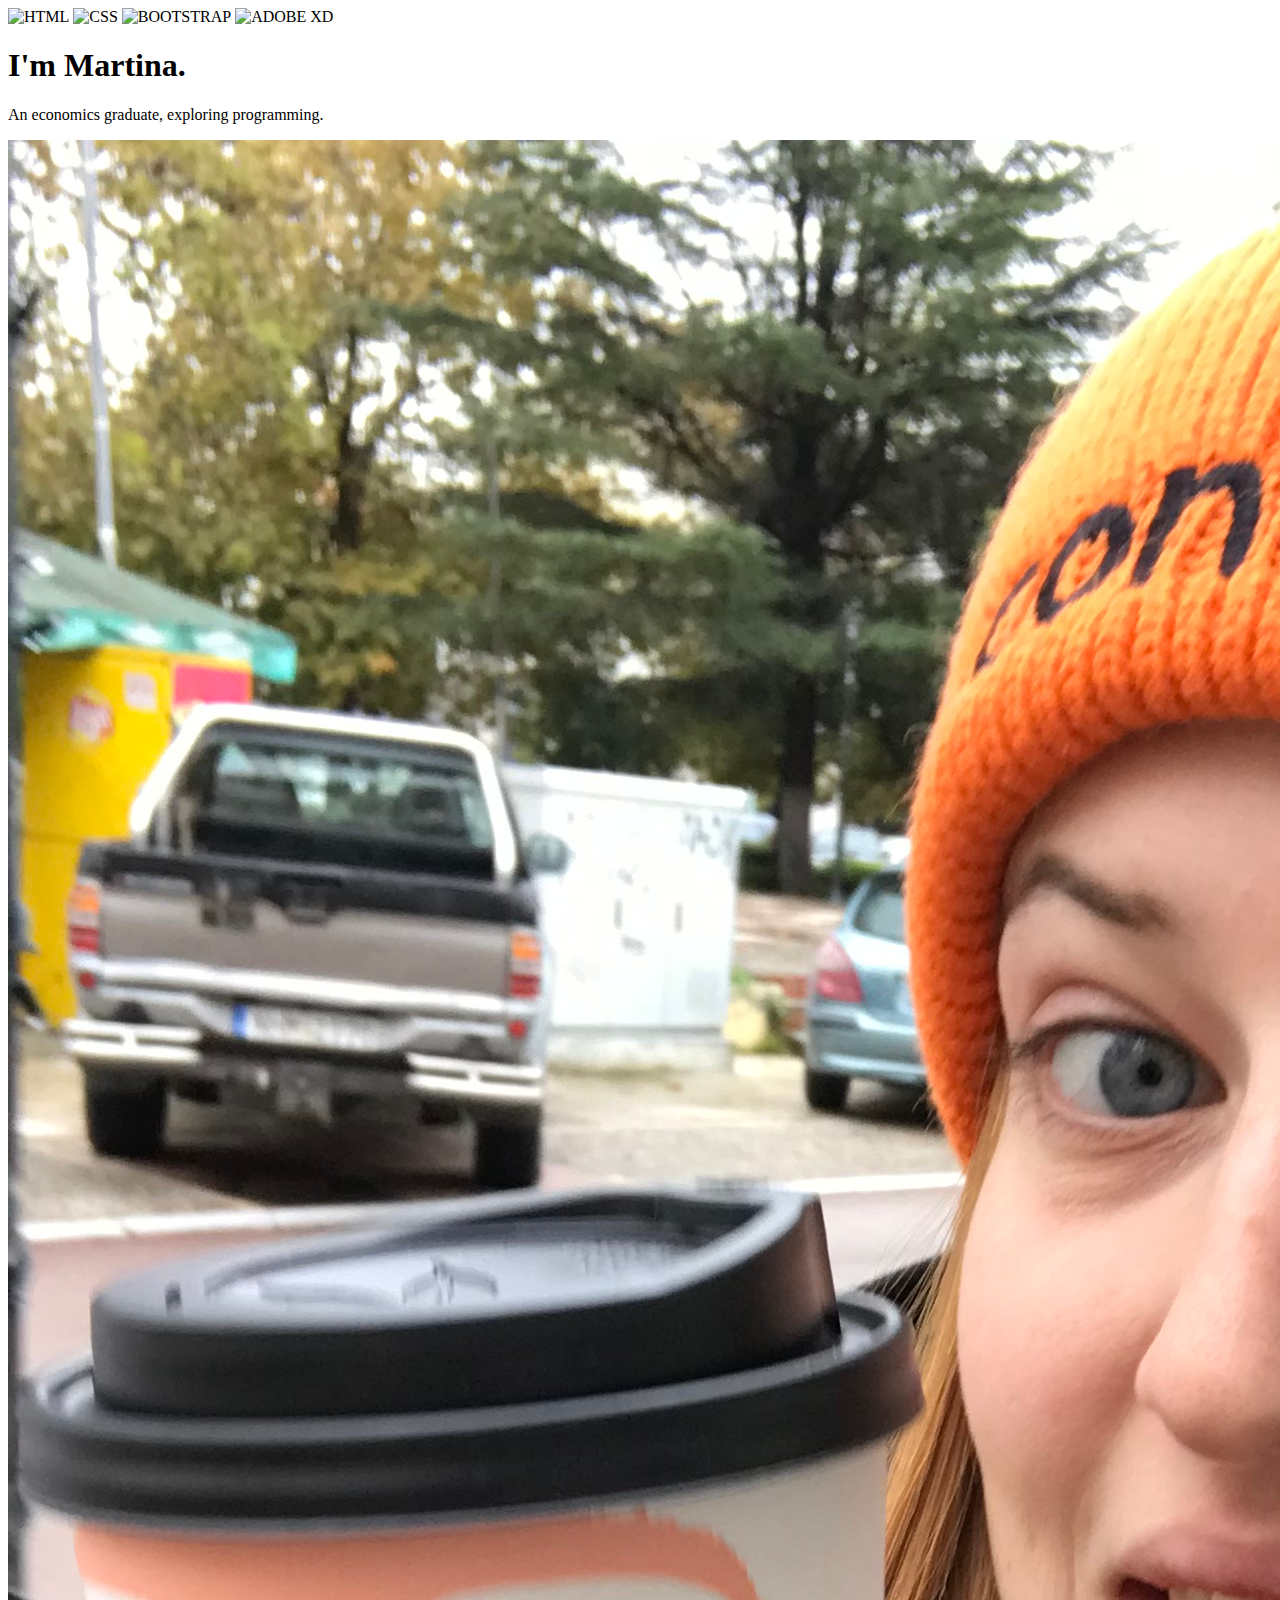
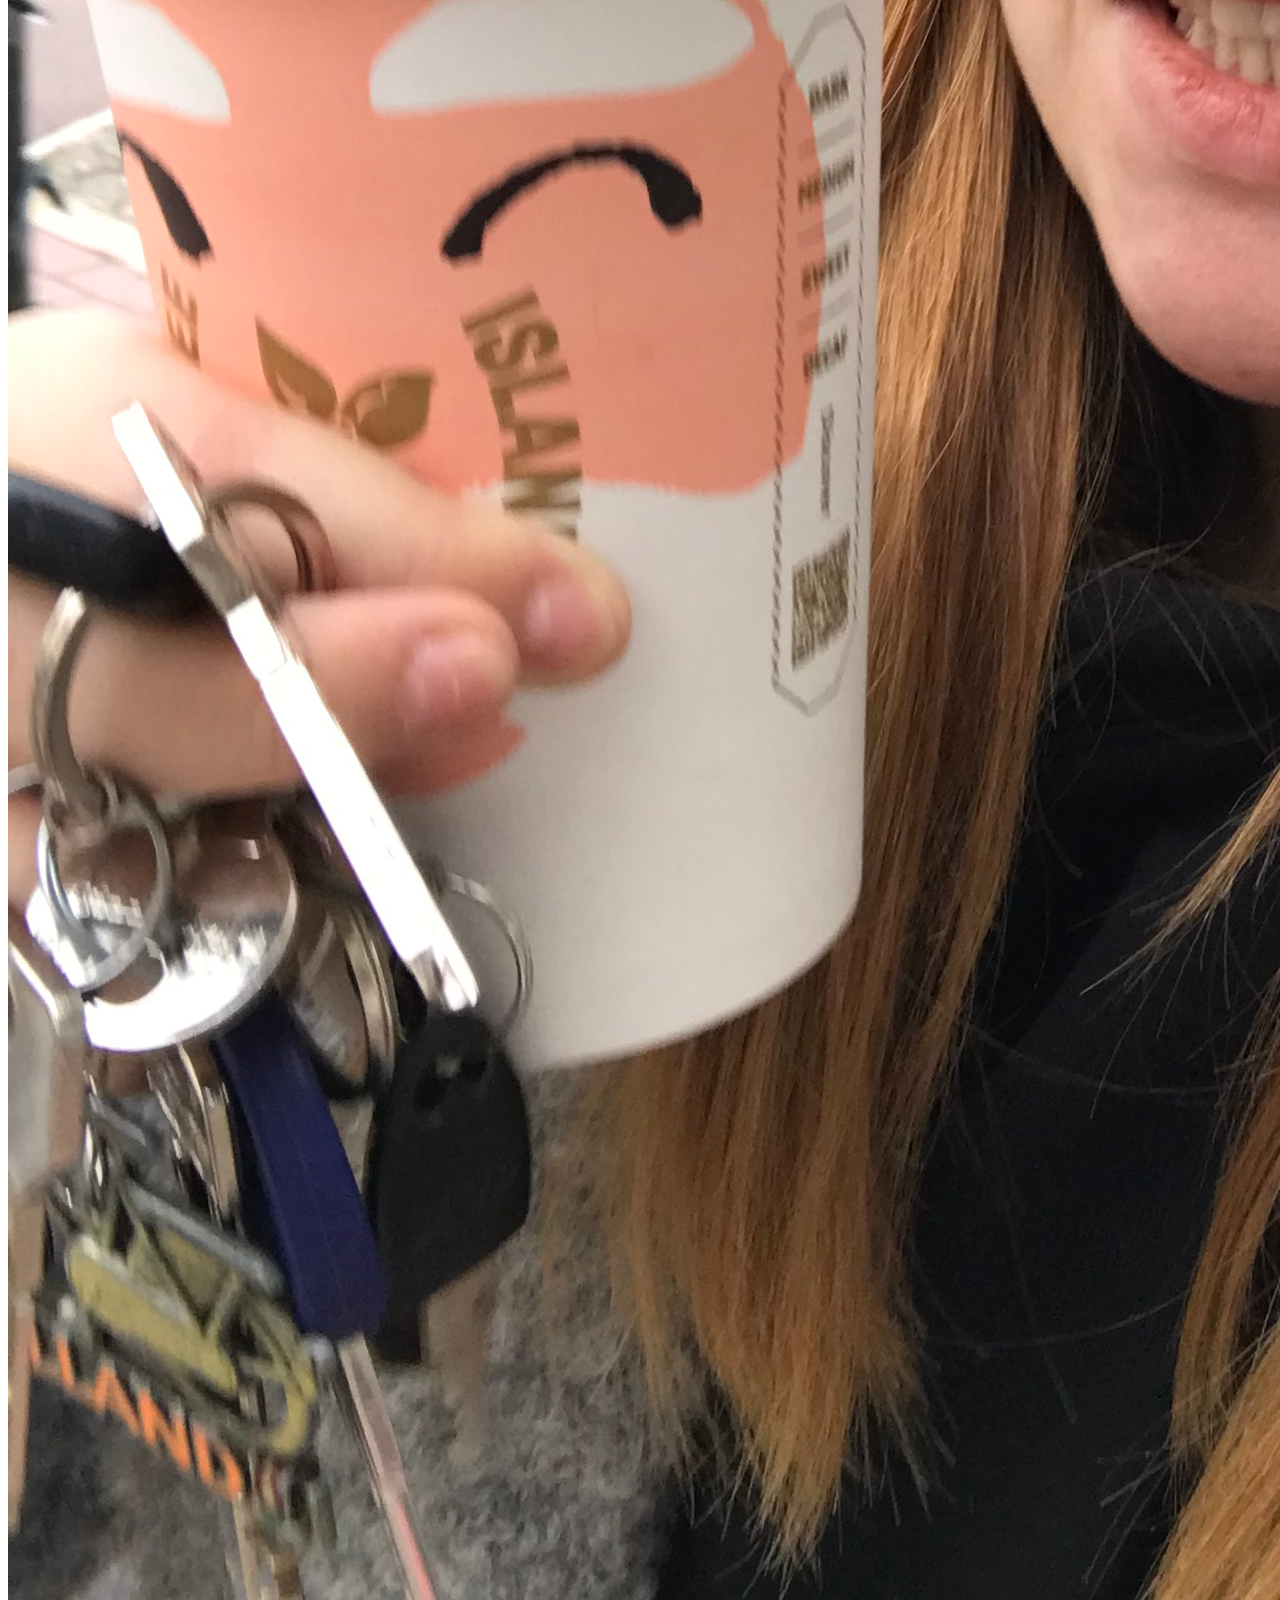
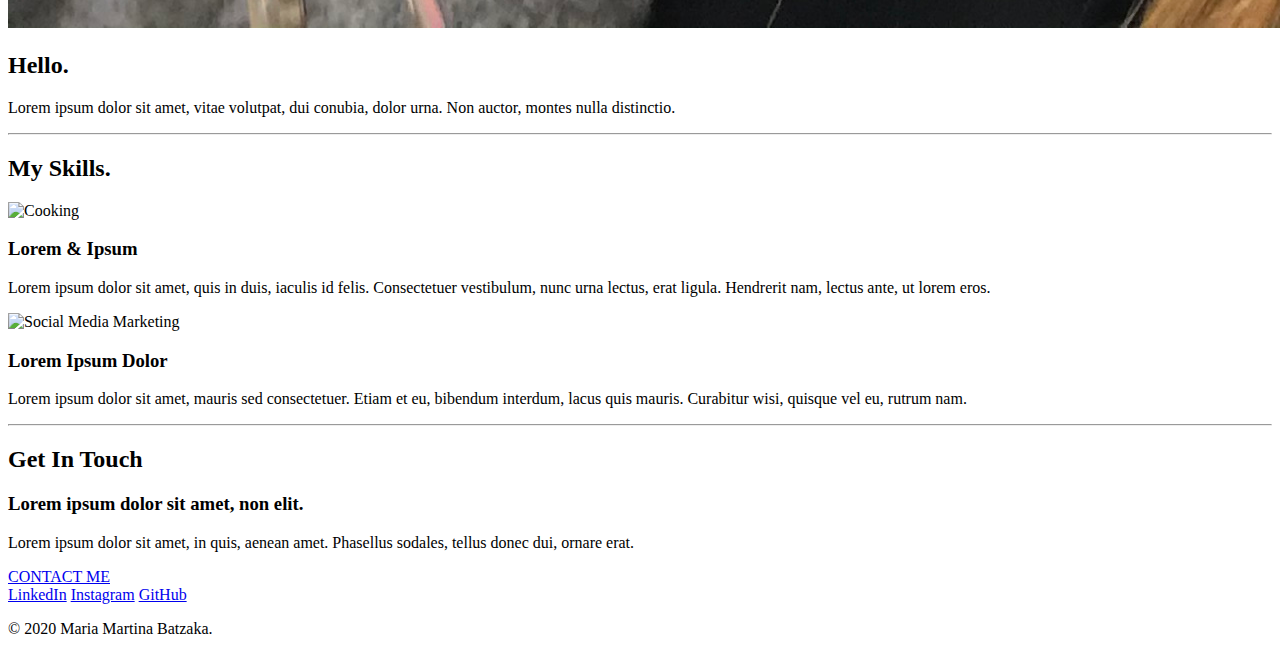
==== index.html @ ab82960e "Add files via upload" ====
<!DOCTYPE html>
<html lang="en" dir="ltr">
  <head>
    <meta charset="utf-8">
    <title>Maria Martina Batzaka</title>
    <link rel="stylesheet" href="css/styles.css">
    <link rel="icon" href="favicon.ico">
  </head>
  <body>

  <div class="top">
<img class="html" src="https://image.flaticon.com/icons/svg/2393/2393367.svg" alt="HTML" />
<img class="css" src="https://image.flaticon.com/icons/svg/617/617448.svg" alt="CSS" />
<img class="b" src="https://image.flaticon.com/icons/svg/1348/1348026.svg" alt="BOOTSTRAP"  />
<img class="xd" src="https://image.flaticon.com/icons/svg/726/726023.svg" alt="ADOBE XD" />
    <div id="container">
      <h1>I'm Martina.</h1>
      <p>An economics graduate, exploring programming.</p>
    </div>
  </div>


  <div class="middle-container">
    <div class="profile">
     <img class="prof_pic" src="IMG_4777.jpg" alt="Profile Picture">
      <h2>Hello.</h2>
      <p class="intro">Lorem ipsum dolor sit amet, vitae volutpat, dui conubia, dolor urna. Non auctor, montes nulla distinctio.</p>
    </div>
    <hr>

 <div class="skills">
      <h2>My Skills.</h2>
      <div class="skill-row">
        <img class="skill-row1" src="https://image.flaticon.com/icons/svg/3021/3021897.svg" alt="Cooking">
        <h3>Lorem & Ipsum</h3>
        <p>Lorem ipsum dolor sit amet, quis in duis, iaculis id felis. Consectetuer vestibulum, nunc urna lectus, erat ligula. Hendrerit nam, lectus ante, ut lorem eros.</p>
      </div>
    <div class="skill-row">
      <div class="skillrow">
       <img class="skill-row2" src="https://www.flaticon.com/premium-icon/icons/svg/2364/2364754.svg" alt="Social Media Marketing">
       <h3>Lorem Ipsum Dolor</h3>
       <p>Lorem ipsum dolor sit amet, mauris sed consectetuer. Etiam et eu, bibendum interdum, lacus quis mauris. Curabitur wisi, quisque vel eu, rutrum nam.</p>
      </div>
    </div>
   </div>
   <hr>


    <div class="contact-me">
      <h2>Get In Touch</h2>
      <h3>Lorem ipsum dolor sit amet, non elit.</h3>
      <p class="contact">Lorem ipsum dolor sit amet, in quis, aenean amet. Phasellus sodales, tellus donec dui, ornare erat.</p>
      <a class="myButton" href="mailto:martina.batzaka@gmail.com">CONTACT ME</a>
    </div>
  </div>


  <div class="bottom-container">
    <a class="footer-link" href="https://www.linkedin.com/in/batzaka/">LinkedIn</a>
    <a class="footer-link" href="https://www.instagram.com/_____martina/">Instagram</a>
    <a class="footer-link" href="https://github.com/martinabatzaka">GitHub</a>
    <p class="copyrights">  © 2020 Maria Martina Batzaka.</p>
  </div>
  </body>
</html>
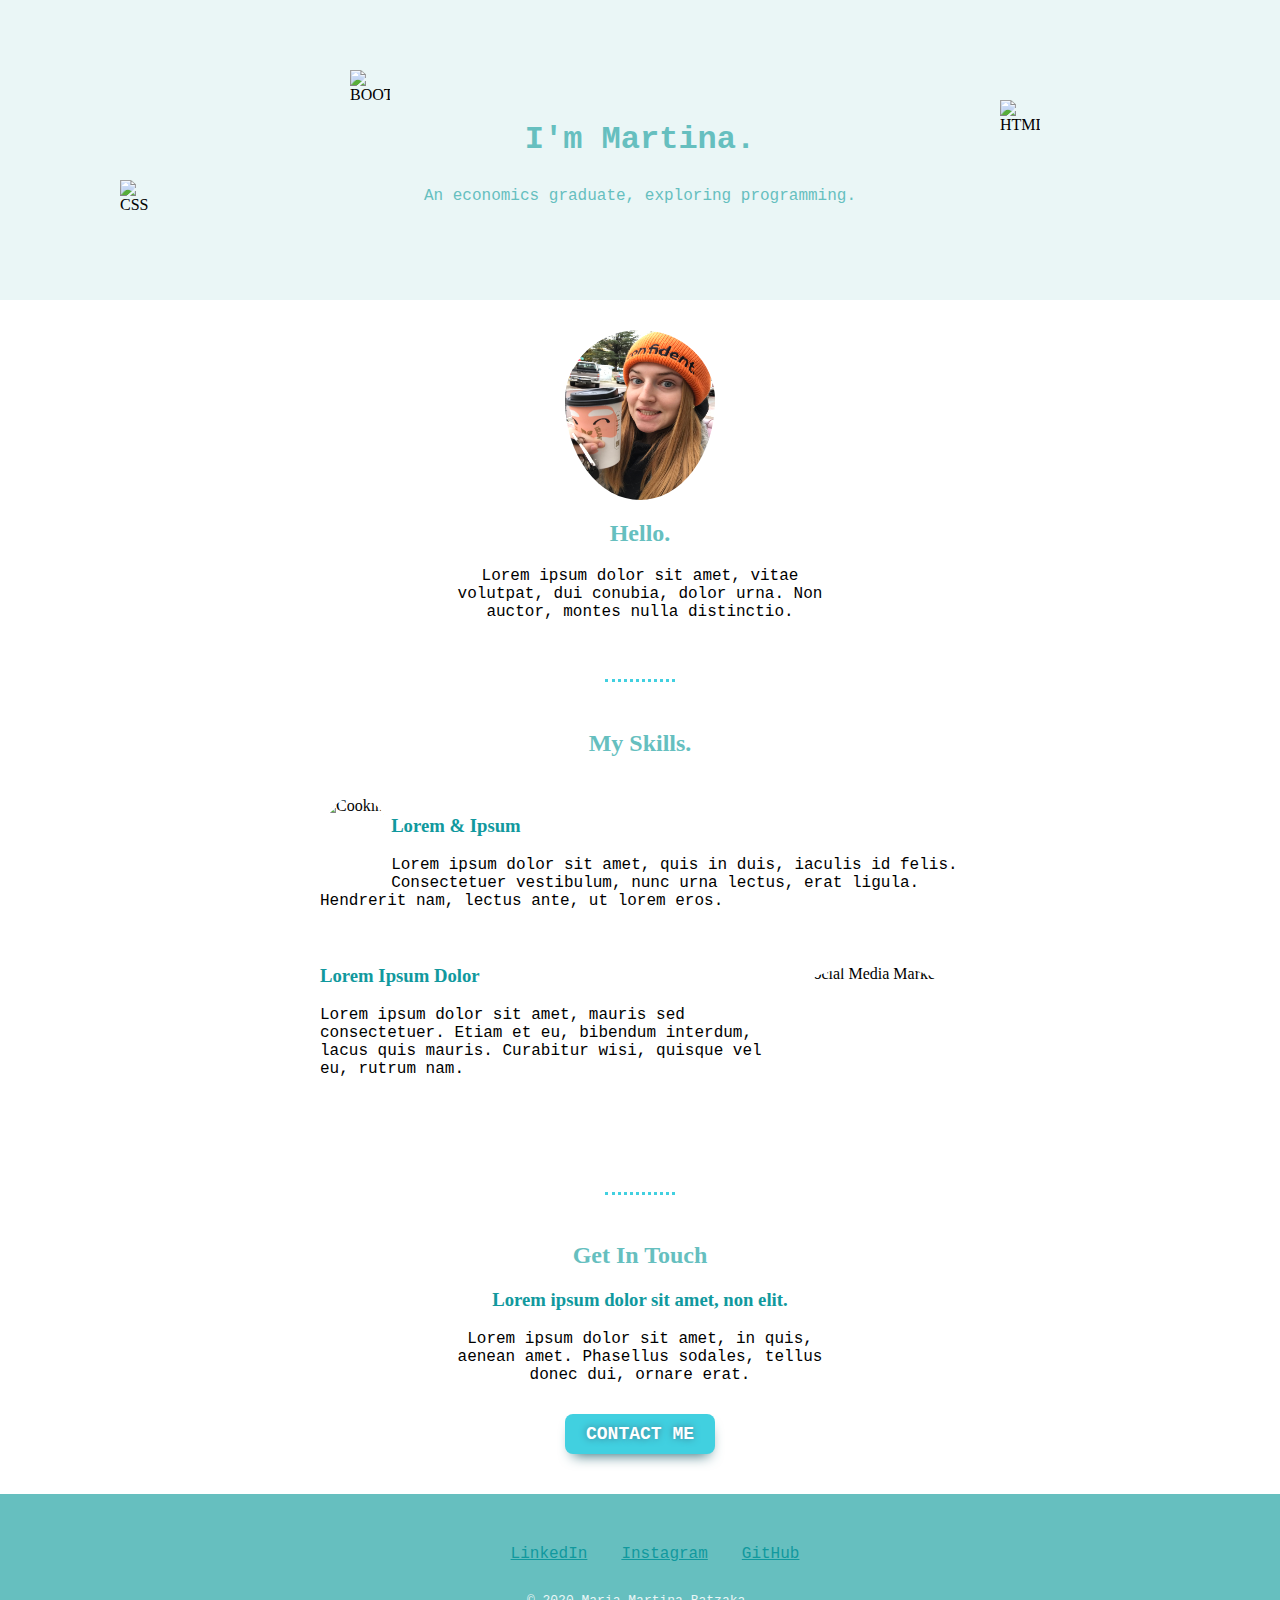
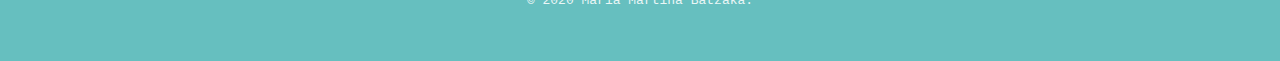
==== commit 19b7ec8c: "Update index.html" ====
--- a/index.html
+++ b/index.html
@@ -3,7 +3,7 @@
   <head>
     <meta charset="utf-8">
     <title>Maria Martina Batzaka</title>
-    <link rel="stylesheet" href="css/styles.css">
+    <link rel="stylesheet" href="styles.css">
     <link rel="icon" href="favicon.ico">
   </head>
   <body>
--- a/styles.css
+++ b/styles.css
@@ -0,0 +1,169 @@
+body{ margin: 0;}
+
+h1{margin: 0;
+color:  #66BFBF;
+font-family:"Lucida Console", Courier, monospace;
+}
+
+h2{
+  color: #66BFBF;
+  text-align: center;
+}
+h3{
+  color: #11999E;
+}
+hr{
+  border: dotted;
+  border-bottom: none;
+  width: 5%;
+  color: #41d0e0;
+}
+p{
+  font-weight: normal;
+  font-family:"Lucida Console", Courier, monospace;
+}
+
+
+
+.top{
+  background-color:#EAF6F6;
+height: 300px;
+}
+
+.html{
+  height:50px;
+  width:40px;
+  padding-left: 1000px;
+padding-top: 100px;
+position: absolute;
+}
+
+.css{
+  height:50px;
+  width:40px;
+  padding-top: 180px;
+  padding-left: 120px;
+  position: absolute;
+}
+
+.b{
+  height:50px;
+  width:40px;
+  padding-top: 70px;
+  padding-left: 350px;
+  position: absolute;
+}
+
+.xd{
+  height:50px;
+  width:40px;
+  padding-top: 200px;
+  padding-left: 1300px;
+  position: absolute;
+}
+
+
+#container{
+  padding-top: 120px;
+  color:#66BFBF;
+  line-height: 40px;
+  text-align: center;
+}
+
+.prof_pic{
+  display: block;
+  margin-left: auto;
+  margin-right: auto;
+  height: 170px;
+  width:150px;
+  border-radius: 50%;
+  padding-top: 30px;
+}
+
+.intro{
+  width: 30%;
+  margin: auto;
+}
+.profile{
+  text-align: center;
+  padding-bottom: 50px;
+}
+
+.skills{
+  padding-bottom: 90px;
+  padding-top: 20px;
+}
+
+.skill-row{
+  padding-top: 20px;
+  margin:0px auto;
+  width: 50%;
+
+}
+.skill-row1{
+  border-radius: 50%;
+  float: left;
+  height: 90px;
+}
+
+.skill-row2{
+  border-radius: 50%;
+  float: right;
+  height: 90px;
+}
+
+.contact-me{
+  padding-top: 20px;
+  padding-bottom: 40px;
+  text-align: center;
+}
+
+.contact{
+  width: 30%;
+  margin:auto;
+  padding-bottom: 30px;
+}
+
+.bottom-container{
+  background-color: #66BFBF;
+  padding-top: 50px;
+  padding-bottom: 40px;
+  text-align: center;
+}
+
+.footer-link{
+  color: #11999E;
+  margin-left: 30px;
+  font-family:"Lucida Console", Courier, monospace;
+}
+
+.copyrights{
+  color: #EAF6F6;
+  margin-top: 30px;
+  font-size: small;
+
+}
+
+
+
+.myButton {
+	box-shadow: 1px 8px 14px -7px #276873;
+	background-color:#41d0e0;
+	border-radius:8px;
+	display:inline-block;
+	cursor:pointer;
+	color:#ffffff;
+	font-family:Courier New;
+	font-size:18px;
+	font-weight:bold;
+	padding:10px 21px;
+	text-decoration:none;
+	text-shadow:0px 0px 7px #3d768a;
+}
+.myButton:hover {
+	background-color:#4ab0c9;
+}
+.myButton:active {
+	position:relative;
+	top:1px;
+}
